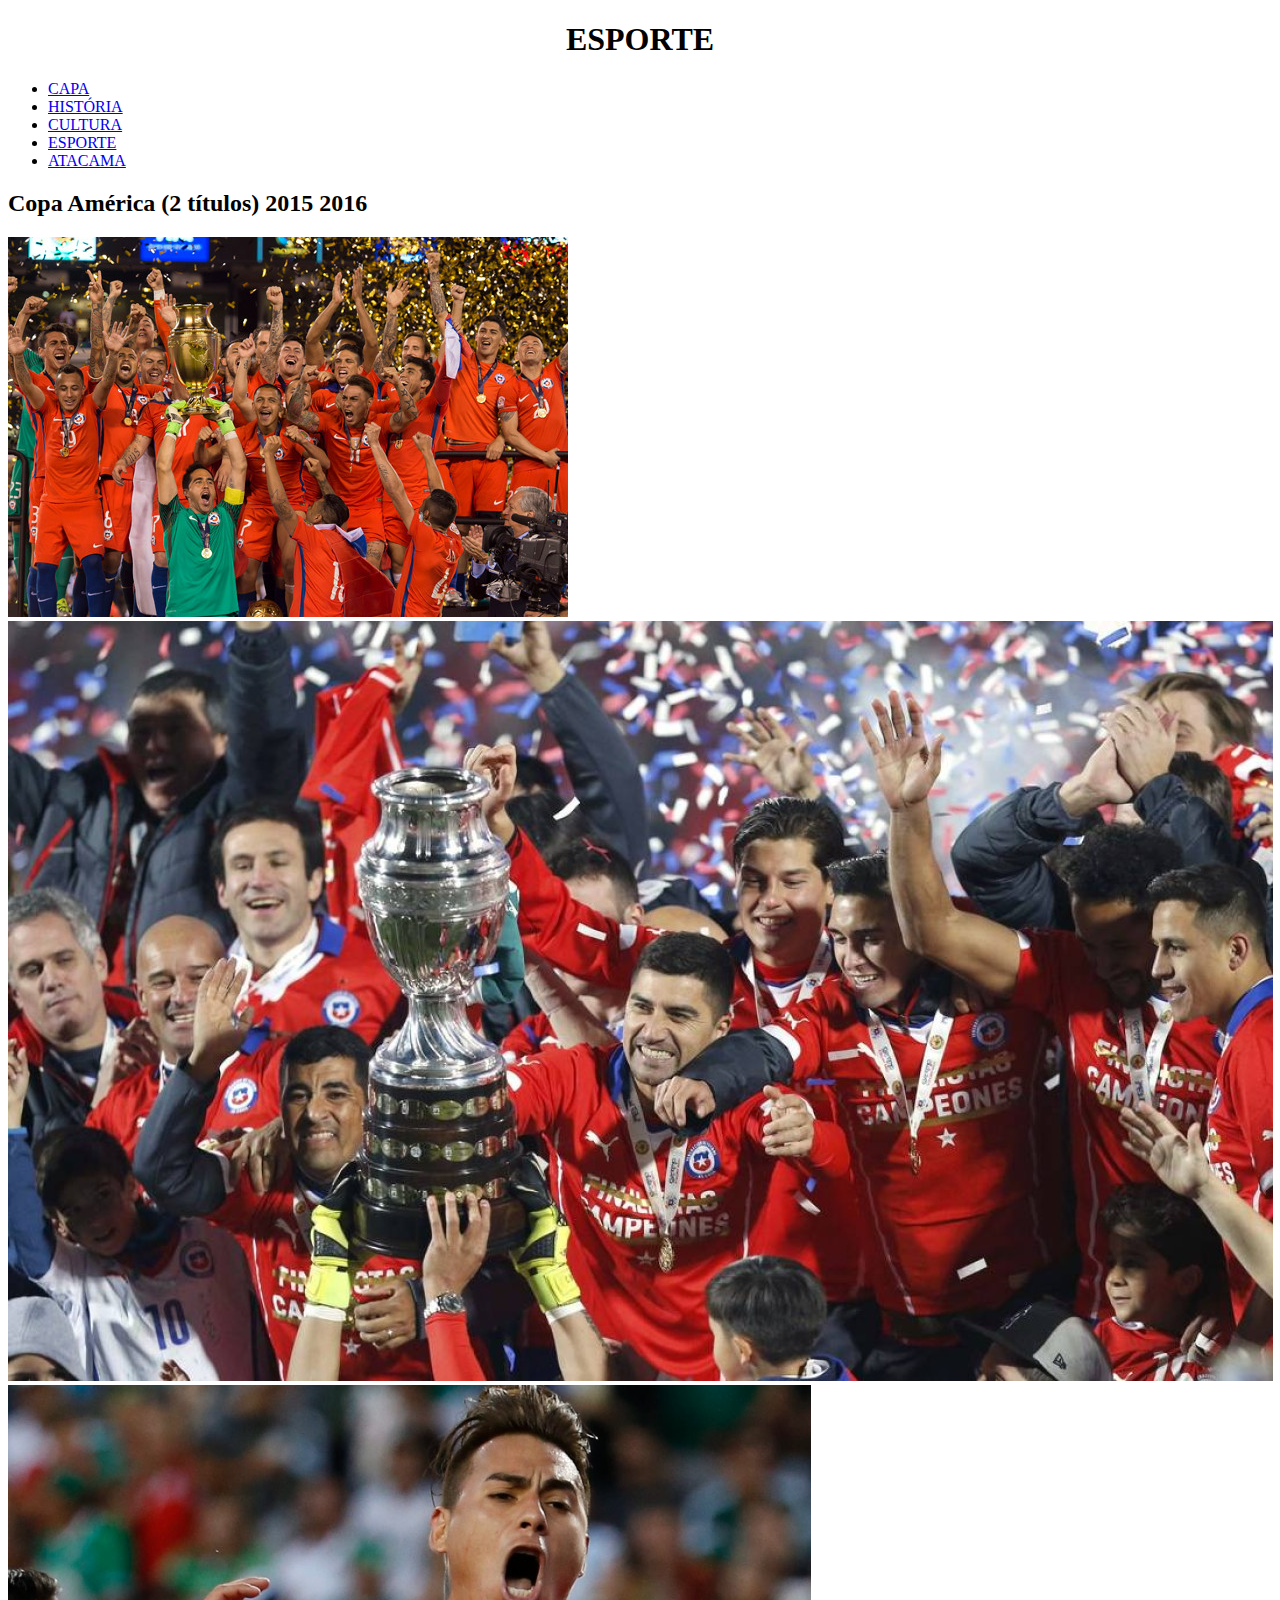
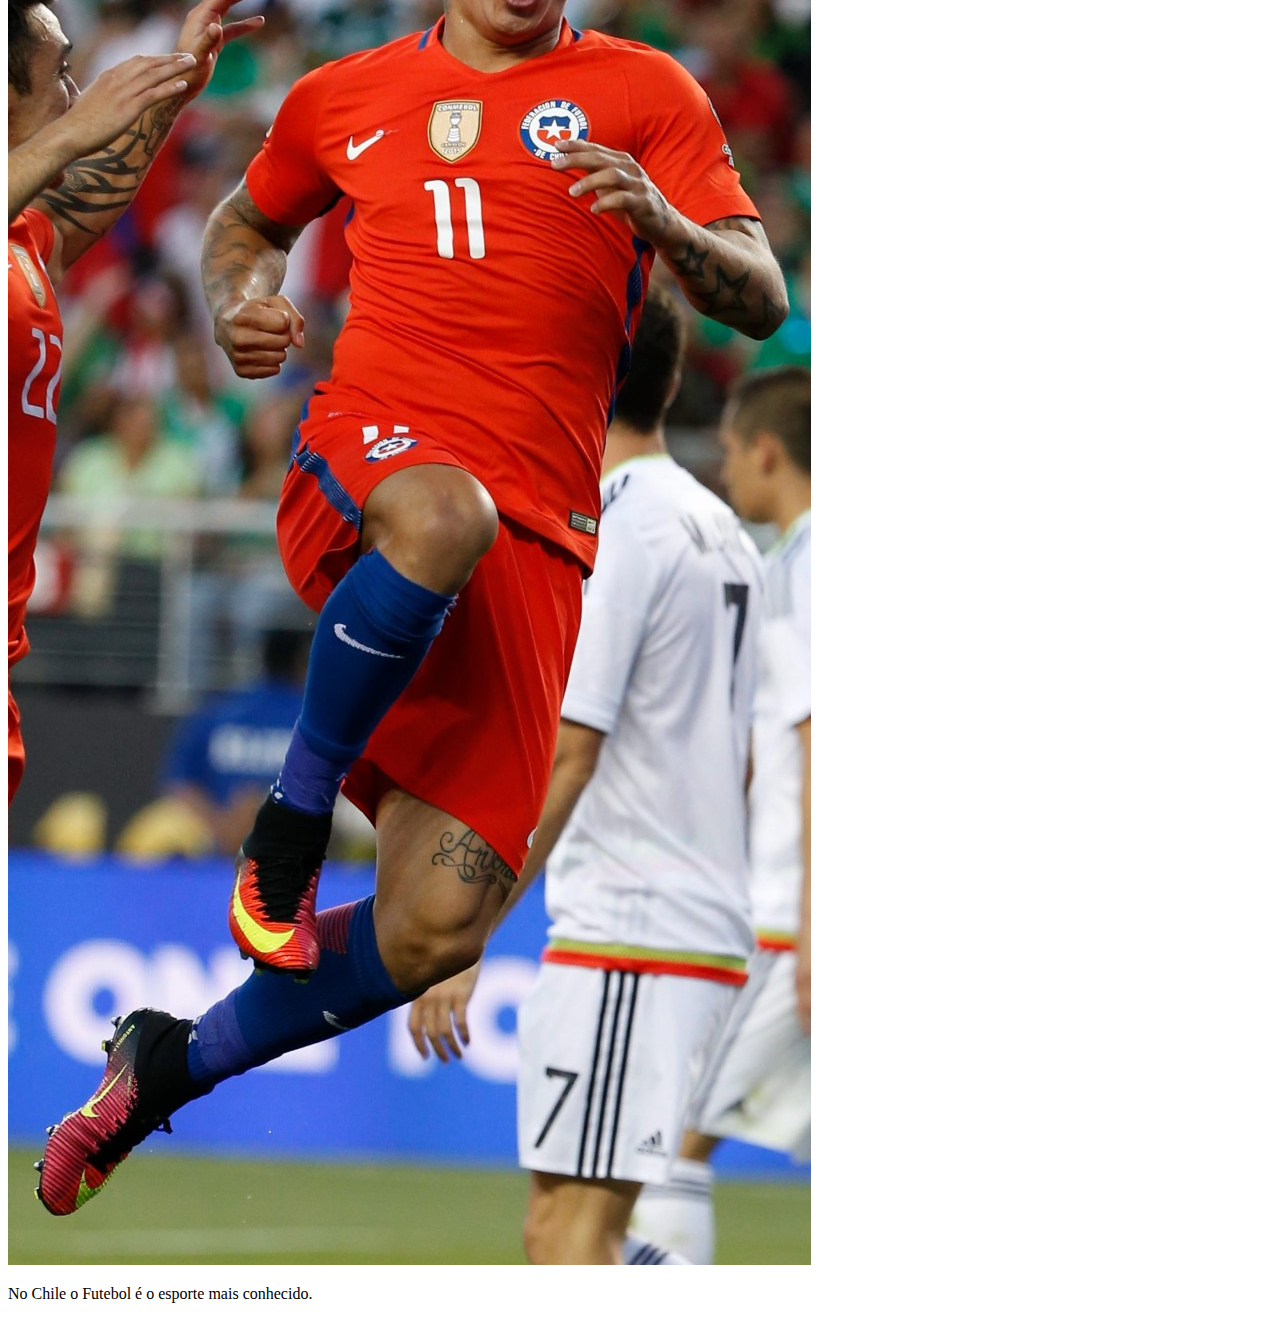
==== ESPORTE.html @ 2512f61f "fazendo o projeto" ====
<!DOCTYPE html>
<html lang="en">
<head>
    <meta charset="UTF-8">
    <meta name="viewport" content="width=device-width, initial-scale=1.0">
    <link rel="stylesheet" href="ESPORTE.css">
    <title>CHILE</title>
</head>
<body>
    <header>
        <h1>ESPORTE</h1>
    </header>
    <div class="ul">
        <ul>
            <li>
                <a href="./index.html">CAPA</a>
            </li>
            <li>
               <a href="./HISTÓRIA.html">HISTÓRIA</a>
           </li>
            <li>
               <a href="./CULTURA.html">CULTURA</a>
           </li>
            <li>
               <a href="./ESPORTE.html">ESPORTE</a>
           </li>
            <li>
               <a href="./ATACAMA.html">ATACAMA</a>
           </li>
        </ul>
    </div>
    <div class="h2">
     <h2>Copa América (2 títulos)
        2015
        2016
        </h2>
    </div>
    <div class="img1">
    <img src="./chile.esporte1.jpg" alt="img1"> 
    </div>
    <div class="img2">
     <img src="./chile.esporte2.jpg" alt="img2">
    </div>
    <div class="img3">
     <img src="./chile.esporte3...jpg" alt="img3">
    </div>
    <div class="p">
        <p>No Chile o Futebol é o esporte mais conhecido.</p>
    </div>
</body>
</html>
---- ESPORTE.css ----
header h1{
    text-align: center;
}
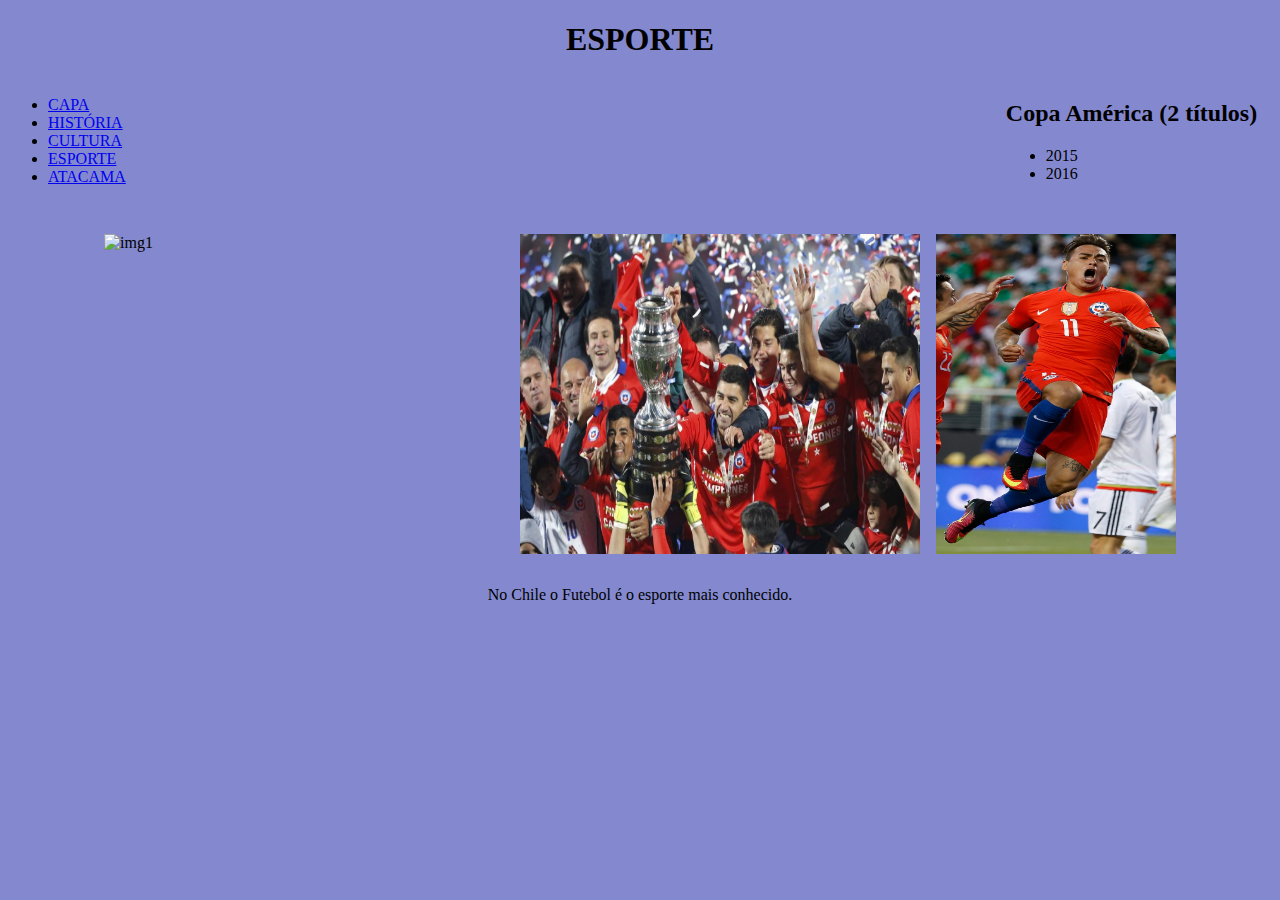
==== commit d8140939: "arrumando" ====
--- a/ESPORTE.html
+++ b/ESPORTE.html
@@ -10,39 +10,38 @@
     <header>
         <h1>ESPORTE</h1>
     </header>
-    <div class="ul">
-        <ul>
-            <li>
-                <a href="./index.html">CAPA</a>
-            </li>
-            <li>
-               <a href="./HISTÓRIA.html">HISTÓRIA</a>
-           </li>
-            <li>
-               <a href="./CULTURA.html">CULTURA</a>
-           </li>
-            <li>
-               <a href="./ESPORTE.html">ESPORTE</a>
-           </li>
-            <li>
-               <a href="./ATACAMA.html">ATACAMA</a>
-           </li>
-        </ul>
-    </div>
-    <div class="h2">
-     <h2>Copa América (2 títulos)
-        2015
-        2016
-        </h2>
+    <div class="hd">
+        <div class="ul">
+            <ul>
+                <li>
+                    <a href="./index.html">CAPA</a>
+                </li>
+                <li>
+                   <a href="./HISTÓRIA.html">HISTÓRIA</a>
+               </li>
+                <li>
+                   <a href="./CULTURA.html">CULTURA</a>
+               </li>
+                <li>
+                   <a href="./ESPORTE.html">ESPORTE</a>
+               </li>
+                <li>
+                   <a href="./ATACAMA.html">ATACAMA</a>
+               </li>
+            </ul>
+        </div>
+        <div class="h2">
+         <h2>Copa América (2 títulos)</h2>
+         <ul>
+            <li>2015</li>
+            <li>2016</li>
+         </ul>
+        </div>
     </div>
     <div class="img1">
-    <img src="./chile.esporte1.jpg" alt="img1"> 
-    </div>
-    <div class="img2">
-     <img src="./chile.esporte2.jpg" alt="img2">
-    </div>
-    <div class="img3">
-     <img src="./chile.esporte3...jpg" alt="img3">
+        <img src="./chile.esporte1.jpeg" alt="img1">
+        <img src="./chile.esporte2.jpg" alt="img2">
+        <img src="./chile.esporte3...jpg" alt="img3" class="img3">
     </div>
     <div class="p">
         <p>No Chile o Futebol é o esporte mais conhecido.</p>
--- a/ESPORTE.css
+++ b/ESPORTE.css
@@ -1,3 +1,39 @@
+body{
+ background-color: #8489cf;
+}
+
+
+
 header h1{
-    text-align: center;
-}+  text-align: center;
+}
+
+img {
+  width: 25rem;
+  height: 20rem;
+}
+
+.img1 {
+  display: flex;
+  justify-content: center;
+  gap: 1rem;
+}
+
+
+.img3 {
+    height: 20rem;
+    width: 15rem;
+}
+
+
+.p {
+  text-align: center;
+  margin-top: 2rem;
+}
+
+.hd {
+  display: flex;
+  gap: 55rem;
+  margin-bottom: 2rem;
+}
+
